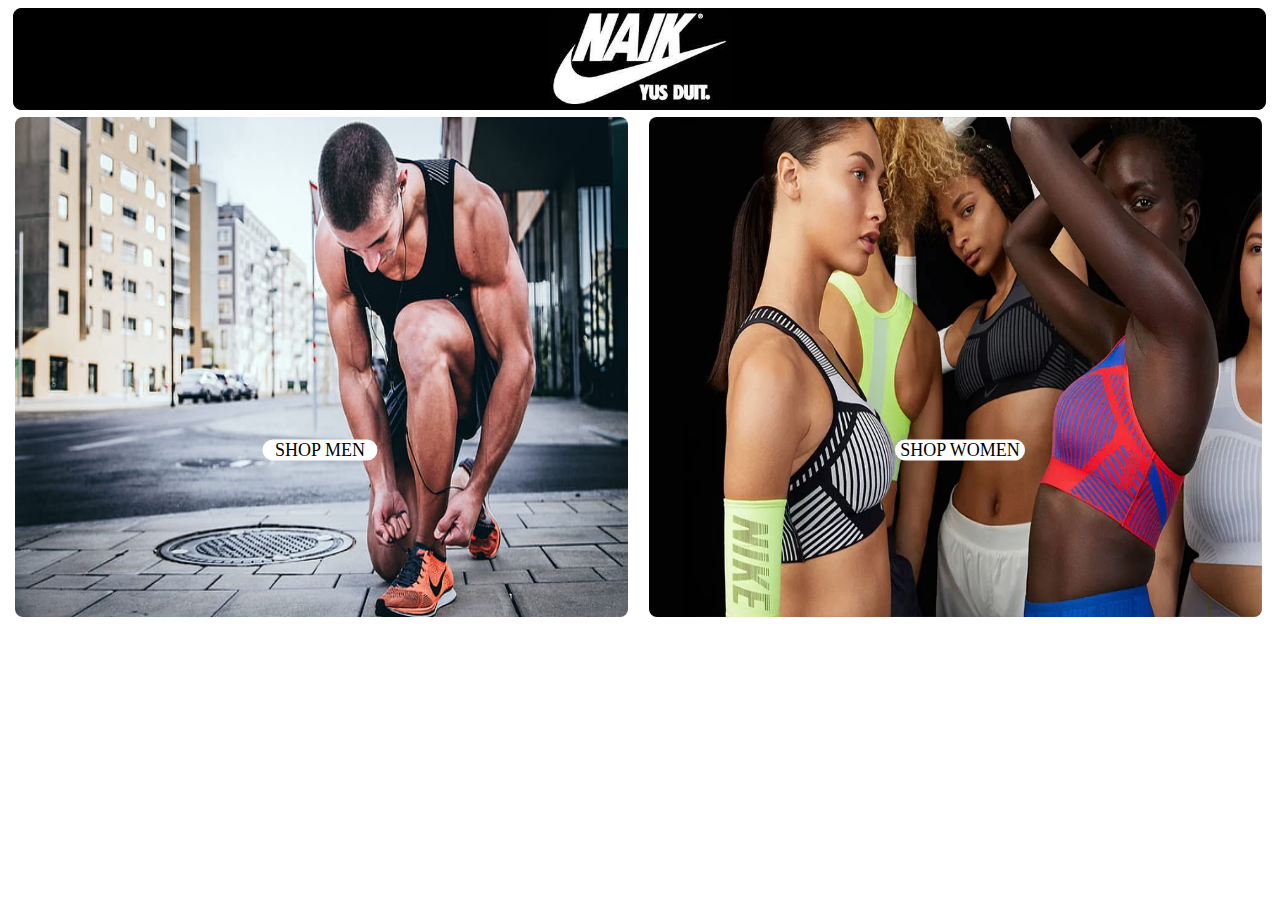
==== P1/index.html @ ae7ac023 "tienda" ====
<!DOCTYPE html>
<html lang="es">
<head>
    <meta charset="UTF-8">
    <meta http-equiv="X-UA-Compatible" content="IE=edge">
    <meta name="viewport" content="width=device-width, initial-scale=1.0">
    <link rel="stylesheet" href="tienda.css">
    <title>Tienda</title>
</head>

<body>
    <div class="cabecera">
         <img class="logocabecera" src="imagenes/logo1.jpeg" alt="Logo1" height="100px" width="180px">
    </div>

    <div class="contenedorprincipal">
        <div class="contenedormen">
            <img class="imagenmen" src="imagenes/men.jpeg" alt="imagenmen">
            <div class="shopmen">SHOP MEN</div>
        </div>
        <div class="contenedorwomen">
            <img class="imagenwomen" src="imagenes/women.webp" alt="imagenwomen">
            <div class="shopwomen">SHOP WOMEN</div>
        </div>     
    </div>

</body>
</html>
---- P1/tienda.css ----
body{
   background-color: white;
}

.cabecera{
  width: 99%;
  height: auto;
  border:1px solid black;
  background-color: black;
  margin: 5px;
  border-radius: 8px;
} 

.logocabecera{
   margin:auto;
   display:block;
}

.contenedorprincipal{
   width: 99%;
   height: auto;
   margin: 5px;
   border-radius: 8px;
}

.contenedormen{
   width: 49%;
   height: 500px;
   margin: 2px;
   float: left;
}

.imagenmen{
   width:100%;
   height: 100%;
   border-radius: 8px;
}

.contenedorwomen{
   width: 49%;
   height: 500px;
   margin: 2px;
   float: right;
}

.imagenwomen{
   width:100%;
   height: 100%;
   border-radius: 8px;

}

.shopmen{
   width: 115px;
   height: auto;
   text-align: center;
   position: absolute;
   top: 50%;
   left: 25%;
   background-color: white;
   border-radius: 20px;
   transform: translate(-50%, -50%);
   font-size: 18px;
}

.shopwomen{
   width: 130px;
   height: auto;
   text-align: center;
   position: absolute;
   top: 50%;
   left: 75%;
   background-color: white;
   border-radius: 20px;
   transform: translate(-50%, -50%);
   font-size: 18px;
}

.imagenmen:hover {filter: opacity(.75);}	
.imagenwomen:hover {filter: opacity(.75);}
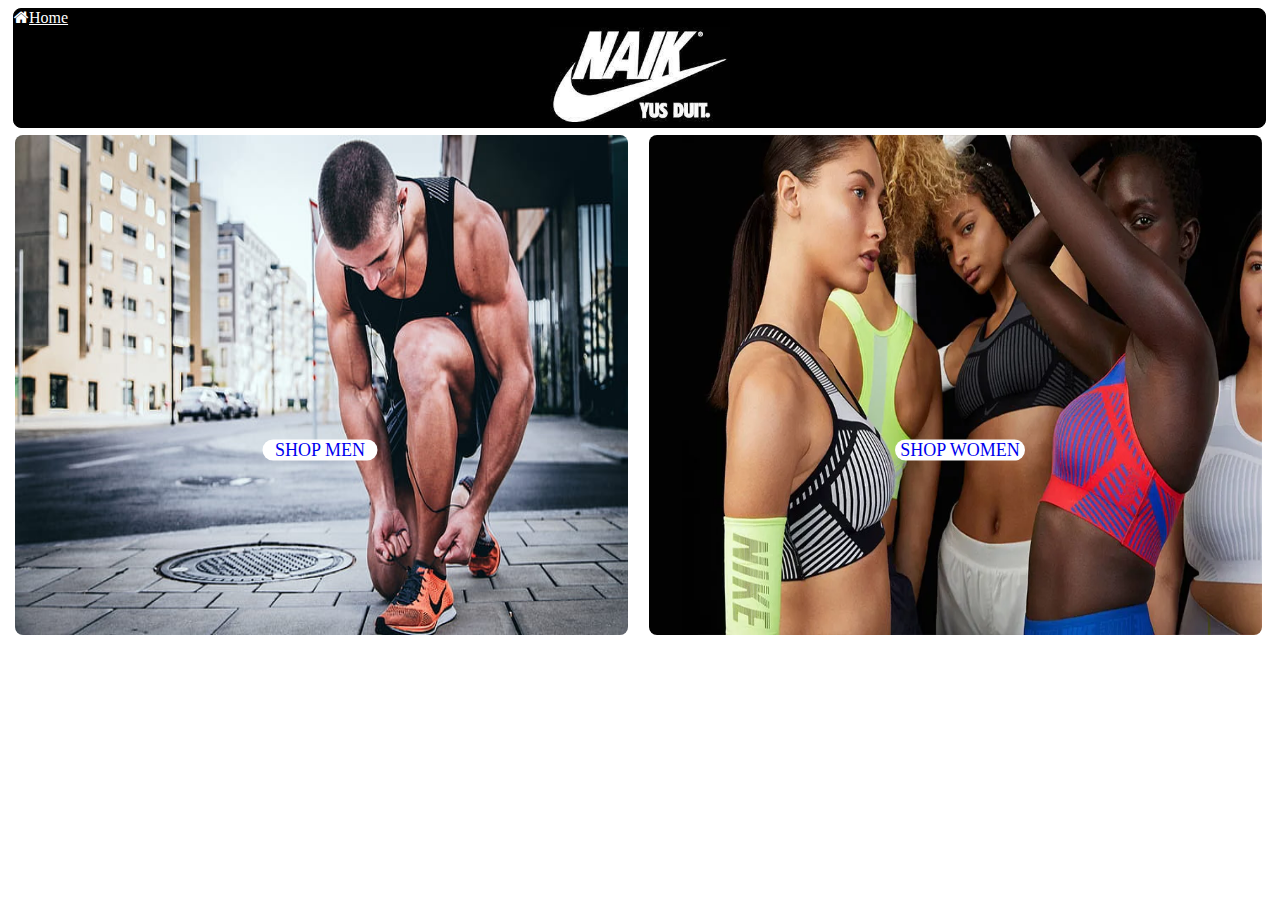
==== commit f34c1871: "actualizacio frontend" ====
--- a/P1/index.html
+++ b/P1/index.html
@@ -4,24 +4,31 @@
     <meta charset="UTF-8">
     <meta http-equiv="X-UA-Compatible" content="IE=edge">
     <meta name="viewport" content="width=device-width, initial-scale=1.0">
+    <link rel="stylesheet" href="https://cdnjs.cloudflare.com/ajax/libs/font-awesome/4.7.0/css/font-awesome.min.css">
     <link rel="stylesheet" href="tienda.css">
     <title>Tienda</title>
 </head>
 
 <body>
     <div class="cabecera">
-         <img class="logocabecera" src="imagenes/logo1.jpeg" alt="Logo1" height="100px" width="180px">
+        <a class="homebutton" href="index.html"><i class="fa fa-home"></i>Home</a>
+        <img class="logocabecera" src="imagenes/logo1.jpeg" alt="Logo1" height="100px" width="180px">
     </div>
 
     <div class="contenedorprincipal">
-        <div class="contenedormen">
-            <img class="imagenmen" src="imagenes/men.jpeg" alt="imagenmen">
-            <div class="shopmen">SHOP MEN</div>
-        </div>
-        <div class="contenedorwomen">
-            <img class="imagenwomen" src="imagenes/women.webp" alt="imagenwomen">
-            <div class="shopwomen">SHOP WOMEN</div>
-        </div>     
+        <a href="tiendahombre.html">
+            <div class="contenedormen">
+                <img class="imagenmen" src="imagenes/men.jpeg" alt="imagenmen">
+                <div class="shopmen">SHOP MEN</div>
+                
+            </div>
+        </a>    
+        <a href="tiendamujer.html">
+            <div class="contenedorwomen">
+                <img class="imagenwomen" src="imagenes/women.webp" alt="imagenwomen">
+                <div class="shopwomen">SHOP WOMEN</div>
+            </div>    
+        </a> 
     </div>
 
 </body>
--- a/P1/tienda.css
+++ b/P1/tienda.css
@@ -79,3 +79,6 @@
 .imagenmen:hover {filter: opacity(.75);}	
 .imagenwomen:hover {filter: opacity(.75);}
 
+.homebutton{
+   color: white;
+}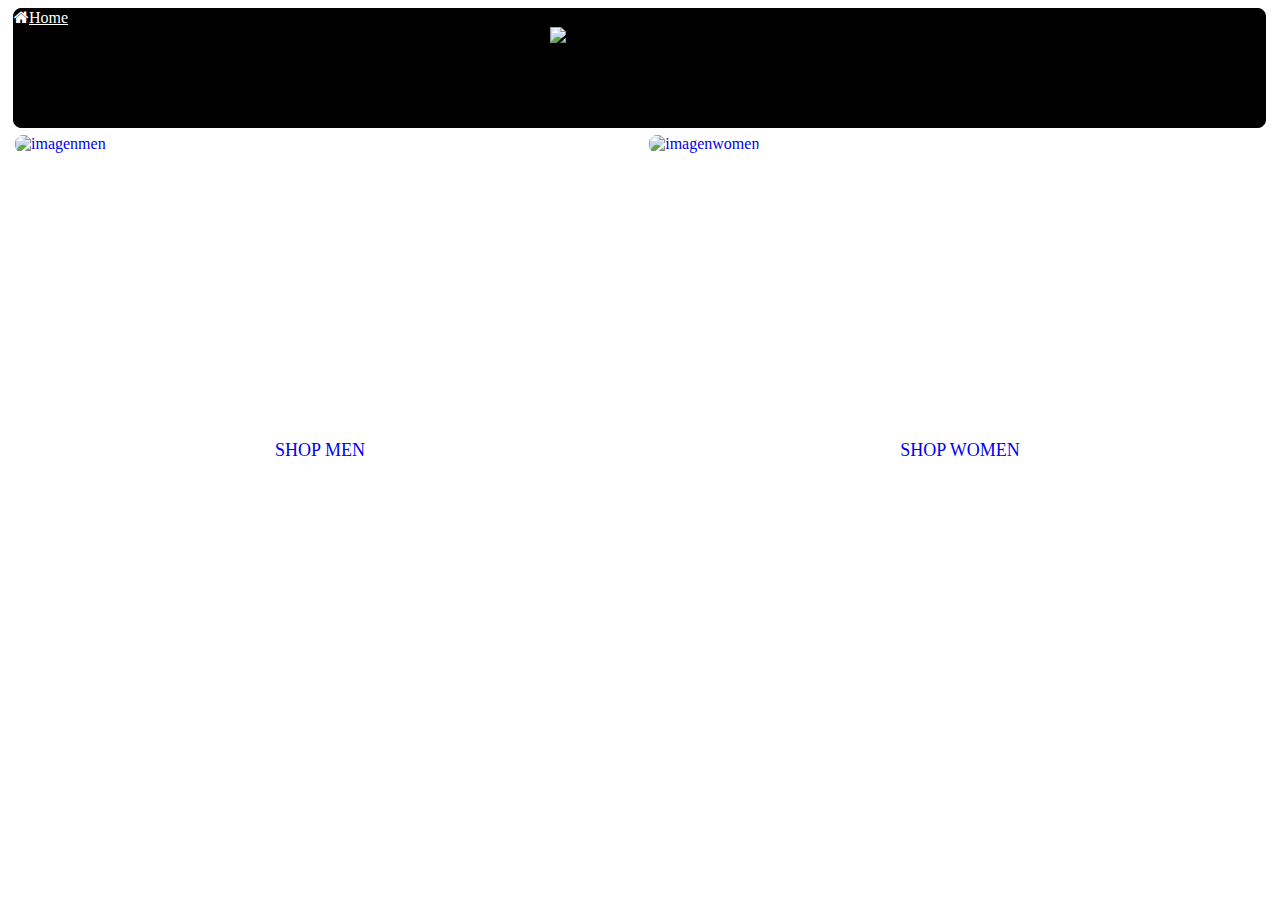
==== commit d753c25a: "p1" ====
--- a/P1/index.html
+++ b/P1/index.html
@@ -12,20 +12,20 @@
 <body>
     <div class="cabecera">
         <a class="homebutton" href="index.html"><i class="fa fa-home"></i>Home</a>
-        <img class="logocabecera" src="imagenes/logo1.jpeg" alt="Logo1" height="100px" width="180px">
+        <img class="logocabecera" src="https://raw.githubusercontent.com/adri7bara/LTAW-Practicas/main/P1/imagenes/logo1.jpeg" alt="Logo1" height="100px" width="180px">
     </div>
 
     <div class="contenedorprincipal">
         <a href="tiendahombre.html">
             <div class="contenedormen">
-                <img class="imagenmen" src="imagenes/men.jpeg" alt="imagenmen">
+                <img class="imagenmen" src="https://raw.githubusercontent.com/adri7bara/LTAW-Practicas/main/P1/imagenes/men.jpeg" alt="imagenmen">
                 <div class="shopmen">SHOP MEN</div>
                 
             </div>
         </a>    
         <a href="tiendamujer.html">
             <div class="contenedorwomen">
-                <img class="imagenwomen" src="imagenes/women.webp" alt="imagenwomen">
+                <img class="imagenwomen" src="https://raw.githubusercontent.com/adri7bara/LTAW-Practicas/main/P1/imagenes/women.webp" alt="imagenwomen">
                 <div class="shopwomen">SHOP WOMEN</div>
             </div>    
         </a> 
